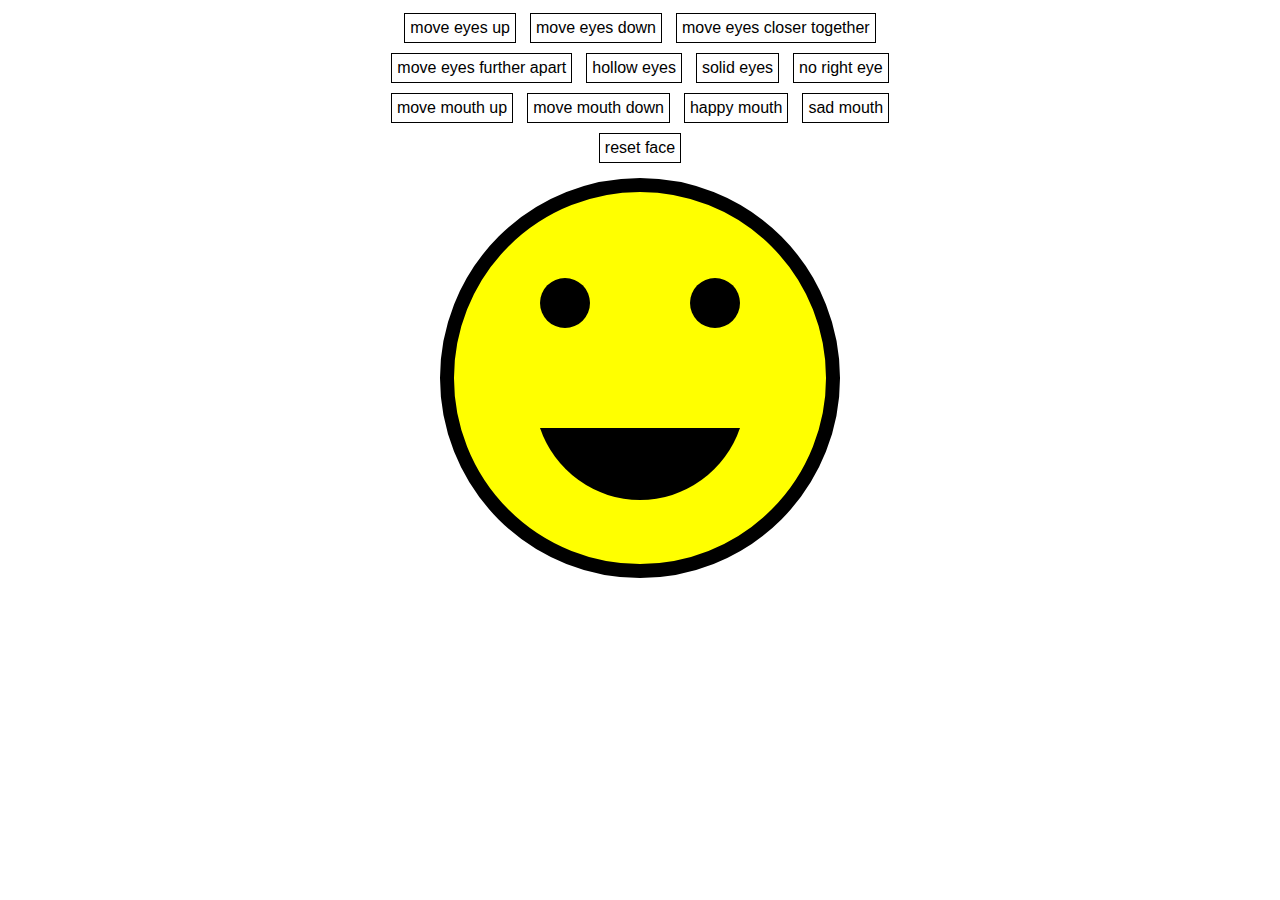
==== javascript_intro/identikit/identikit.html @ eb1707bd "working on face" ====
<!DOCTYPE html>

<html>
<head>
    <meta charset="UTF-8" />
    <title>Identikit</title>

    <style>
        #controls {
            text-align: center;
            width: 600px;
            margin: auto;
            margin-bottom: 10px;
        }

        #controls a {
            font-family: sans-serif;
            border: 1px solid black;
            display: inline-block;
            cursor: pointer;
            padding: 5px;
            margin: 5px;
        }

        #controls a:hover {
            background-color: yellow;
        }

        #face {
            width: 400px;
            height: 400px;
            margin: auto;
            background-image: url(face.svg);
            background-size: contain;
            position: relative;
        }

        #eye_left, #eye_right {
            position: absolute;
            width: 50px;
        }

        #mouth {
            position: absolute;
            width: 200px;
        }
    </style>
</head>

<body>

    <div id="controls">
        <a id="eyes_up_btn">move eyes up</a>
        <a id="eyes_down_btn">move eyes down</a>
        <a id="eyes_closer_btn">move eyes closer together</a>
        <a id="eyes_apart_btn">move eyes further apart</a>
        <a id="hollow_eyes_btn">hollow eyes</a>
        <a id="solid_eyes_btn">solid eyes</a>
        <a id="no_right_eye_btn">no right eye</a>
        <a id="mouth_up_btn">move mouth up</a>
        <a id="mouth_down_btn">move mouth down</a>
        <a id="happy_btn">happy mouth</a>
        <a id="sad_btn">sad mouth</a>
        <a id="reset_btn">reset face</a>
    </div>

    <div id="face">
        <img id="eye_left" src="eye_solid.svg" />
        <img id="eye_right" src="eye_solid.svg" />
        <img id="mouth" src="mouth_happy.svg" />
    </div>

    <script>
        // coordinate variables
        var eye_left_x = 100;
        var eye_left_y = 100;
        var eye_right_x = 250;
        var eye_right_y = 100;
        
        var mouth_x = 100;
        var mouth_y = 250;

        // set initial positions
        document.getElementById('eye_left').style.left = eye_left_x + 'px';
        document.getElementById('eye_left').style.top = eye_left_y + 'px';
        document.getElementById('eye_right').style.left = eye_right_x + 'px';
        document.getElementById('eye_right').style.top = eye_right_y + 'px';
        
        document.getElementById('mouth').style.left = mouth_x + 'px';
        document.getElementById('mouth').style.top = mouth_y + 'px';

        // move eyes up event listener
        document.getElementById('eyes_up_btn').addEventListener('click', function() {
            eye_left_y -= 10;
            document.getElementById('eye_left').style.top = eye_left_y + 'px';
            eye_right_y -= 10;
            document.getElementById('eye_right').style.top = eye_right_y + 'px';
        });
        
        
        //move eyes down event listener
        document.getElementById('eyes_down_btn').addEventListener('click', function() {
            eye_left_y += 10;
            document.getElementById('eye_left').style.top = eye_left_y + 'px';
            eye_right_y += 10;
            document.getElementById('eye_right').style.top = eye_right_y + 'px';
        });
        
        //move eyes closer event listener
        document.getElementById('eyes_closer_btn').addEventListener('click', function() {
            eye_left_y += 10;
            document.getElementById('eye_left').style.left = eye_left_y + 'px';
            eye_right_y -= 10;
            document.getElementById('eye_right').style.left = eye_right_y + 'px';
        });
        
        //move eyes apart event listener
        document.getElementById('eyes_apart_btn').addEventListener('click', function() {
            eye_left_y -= 10;
            document.getElementById('eye_left').style.top = eye_left_y + 'px';
            eye_right_y += 10;
            document.getElementById('eye_right').style.top = eye_right_y + 'px';
        });
        
        //hollow eyes
        document.getElementById('hollow_eyes_btn').addEventListener('click'), function() {
            
        }
        
        //solid eyes
        document.getElementById('solid_eyes_btn').addEventListener('click'), function() {
            
        }
        
        //no right eye
        document.getElementById('hollow_eyes_btn').addEventListener('click'), function() {
            
        }
        
        //hollow eyes
        document.getElementById('hollow_eyes_btn').addEventListener('click'), function() {
            
        }
        
        //move mouth up event listener
        document.getElementById('mouth_up_btn').addEventListener('click', function() {
            mouth_y -= 10;
            document.getElementById('mouth').style.top = mouth_y + 'px';
        });
        
        //move mouth down event listener
        document.getElementById('mouth_down_btn').addEventListener('click', function() {
            mouth_y += 10;
            document.getElementById('mouth').style.top = mouth_y + 'px';
        });
        
        
        
    </script>

</body>
</html>
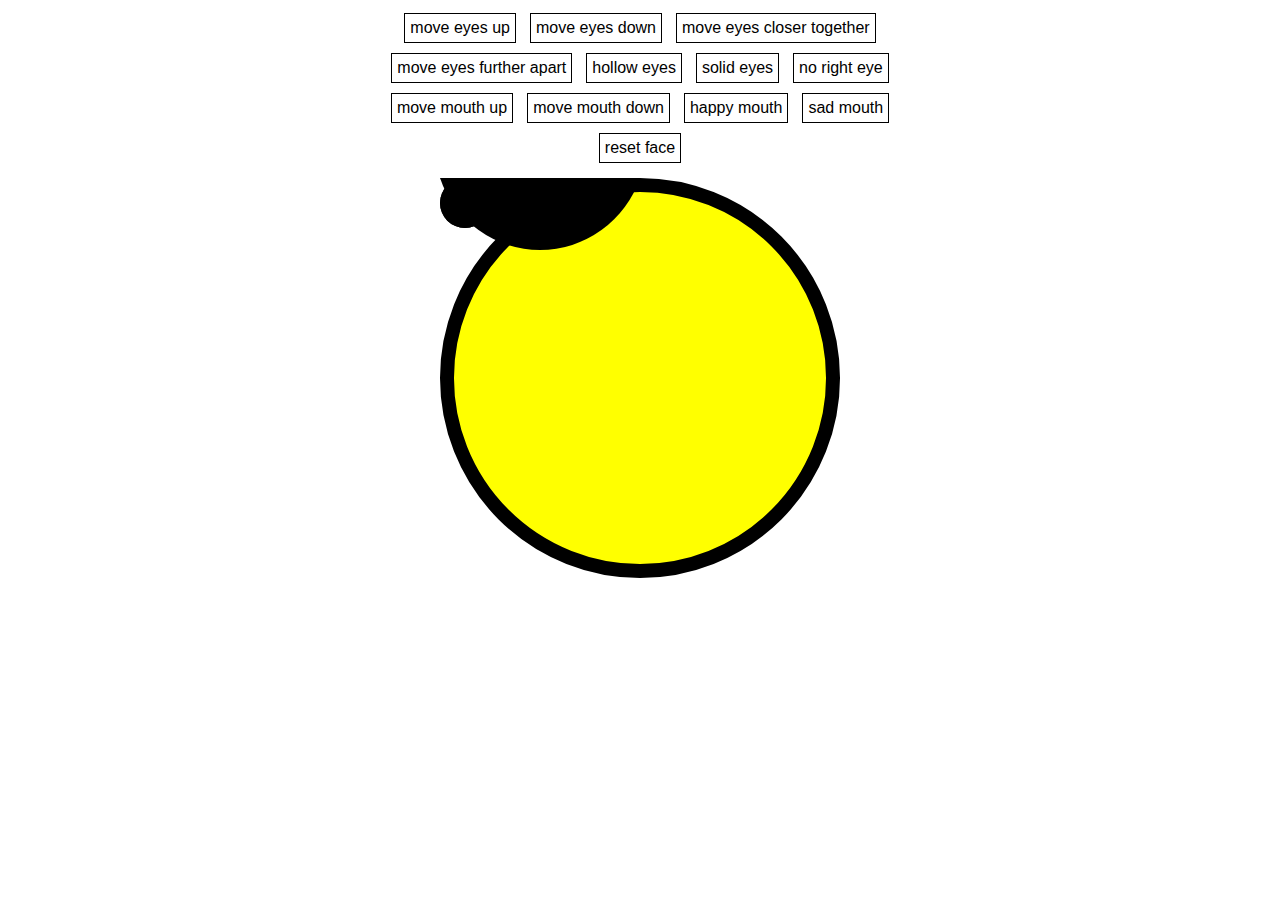
==== commit 6a1f578f: "Update identikit.html" ====
--- a/javascript_intro/identikit/identikit.html
+++ b/javascript_intro/identikit/identikit.html
@@ -97,7 +97,6 @@
             document.getElementById('eye_right').style.top = eye_right_y + 'px';
         });
         
-        
         //move eyes down event listener
         document.getElementById('eyes_down_btn').addEventListener('click', function() {
             eye_left_y += 10;
@@ -124,23 +123,20 @@
         
         //hollow eyes
         document.getElementById('hollow_eyes_btn').addEventListener('click'), function() {
-            
-        }
+            <img id="eye_left" src="eye_hollow.svg" />
+            <img id="eye_right" src="eye_hollow.svg" /> 
+        });
         
         //solid eyes
         document.getElementById('solid_eyes_btn').addEventListener('click'), function() {
-            
-        }
+            <img id="eye_left" src="eye_solid.svg" />
+            <img id="eye_right" src="eye_solid.svg" />
+        });
         
         //no right eye
-        document.getElementById('hollow_eyes_btn').addEventListener('click'), function() {
-            
-        }
-        
-        //hollow eyes
-        document.getElementById('hollow_eyes_btn').addEventListener('click'), function() {
-            
-        }
+        // document.getElementById('no_right_eye_btn').addEventListener('click'), function() {
+           //  <img id="eye_right" src="eye_solid.svg" /> 
+        //});
         
         //move mouth up event listener
         document.getElementById('mouth_up_btn').addEventListener('click', function() {
@@ -154,6 +150,22 @@
             document.getElementById('mouth').style.top = mouth_y + 'px';
         });
         
+        //happy mouth
+        document.getElementById('happy_btn').addEventListener('click', function() {
+            <img id="mouth" src="mouth_happy.svg" />
+        });
+            
+        //happy mouth
+        document.getElementById('sad_btn').addEventListener('click', function() {
+            <img id="mouth" src="mouth_sad.svg" />
+        }); 
+            
+        //reset
+        // document.getElementById('reset_btn').addEventListener('click', function() {
+        // });
+
+            
+            
         
         
     </script>
